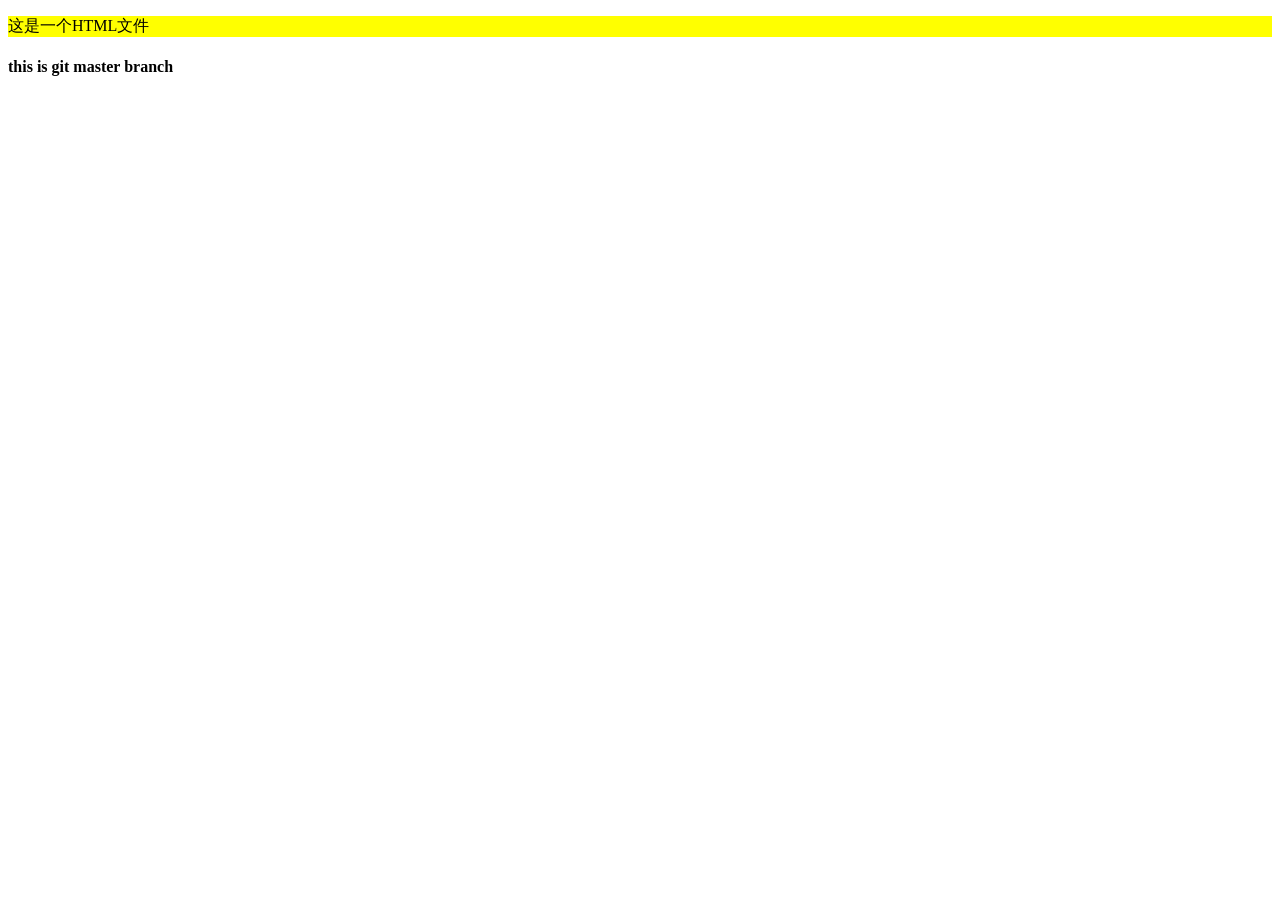
==== index10.html @ 30368d5a "master branch" ====
﻿<!DOCTYPE html>
<html>
<head lang="en">
    <meta charset="UTF-8">
    <title></title>
    <link rel="stylesheet" href="index.css"/>
</head>
<body>
    <p>这是一个HTML文件</p>
	<h4>this is git master branch</h4>
</body>
</html>
---- index.css ----
p{
    background-color: yellow;
}
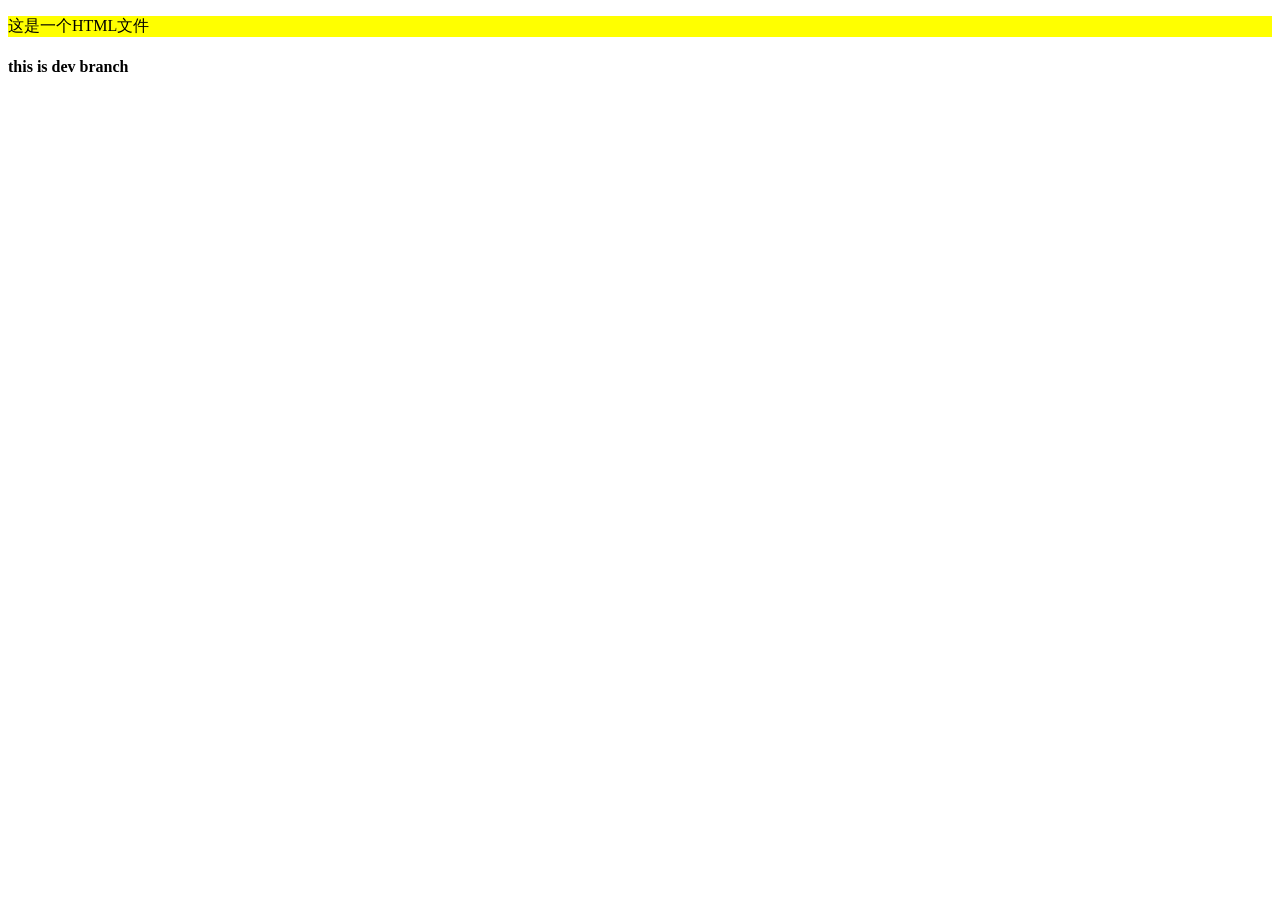
==== commit 4a991c25: "merge dev fixed conflicts" ====
--- a/index10.html
+++ b/index10.html
@@ -7,6 +7,6 @@
 </head>
 <body>
     <p>这是一个HTML文件</p>
-	<h4>this is git master branch</h4>
+	<h4>this is dev branch</h4>
 </body>
 </html>
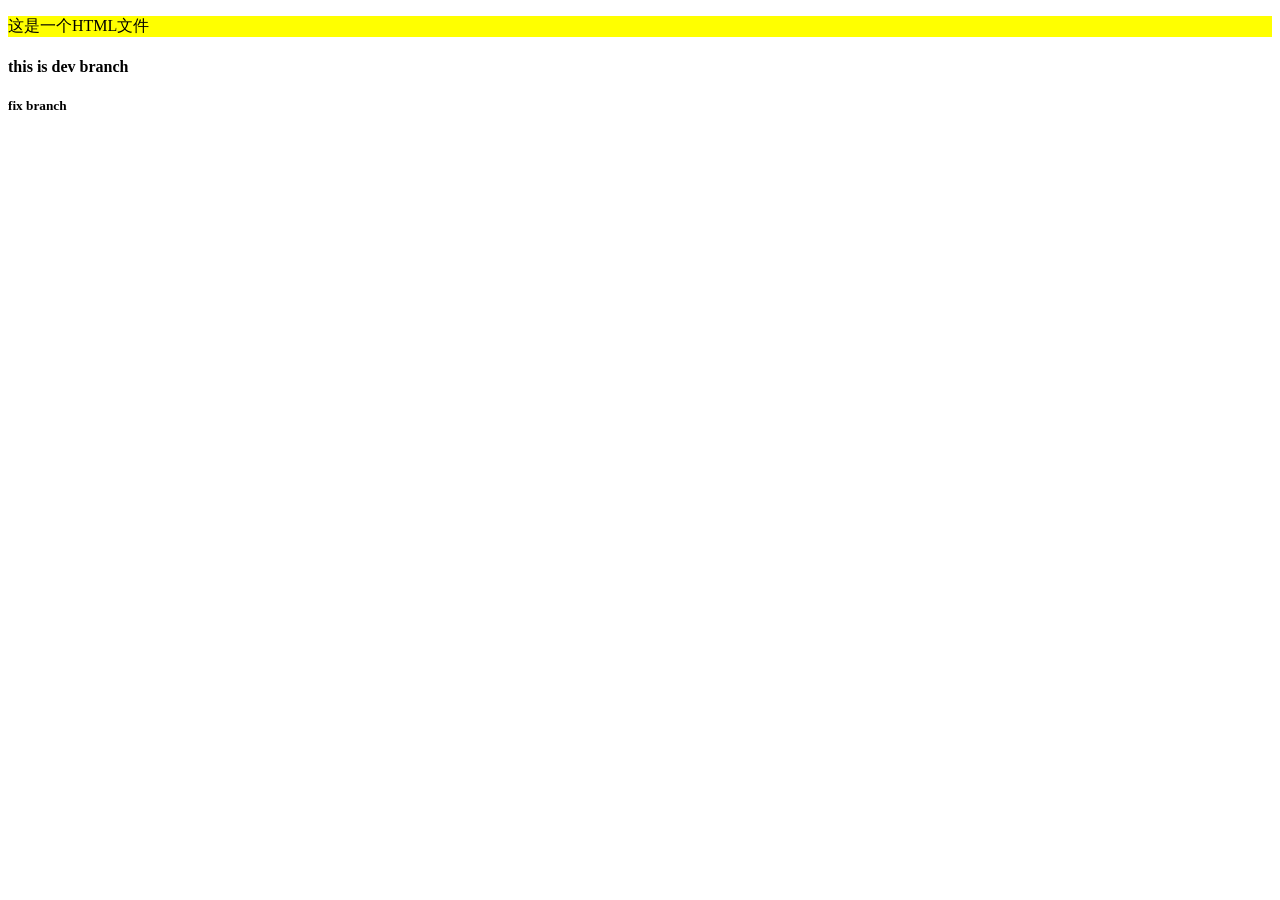
==== commit 4f5f77bf: "fix branch" ====
--- a/index10.html
+++ b/index10.html
@@ -8,5 +8,6 @@
 <body>
     <p>这是一个HTML文件</p>
 	<h4>this is dev branch</h4>
+	<h5>fix branch</h5>
 </body>
 </html>
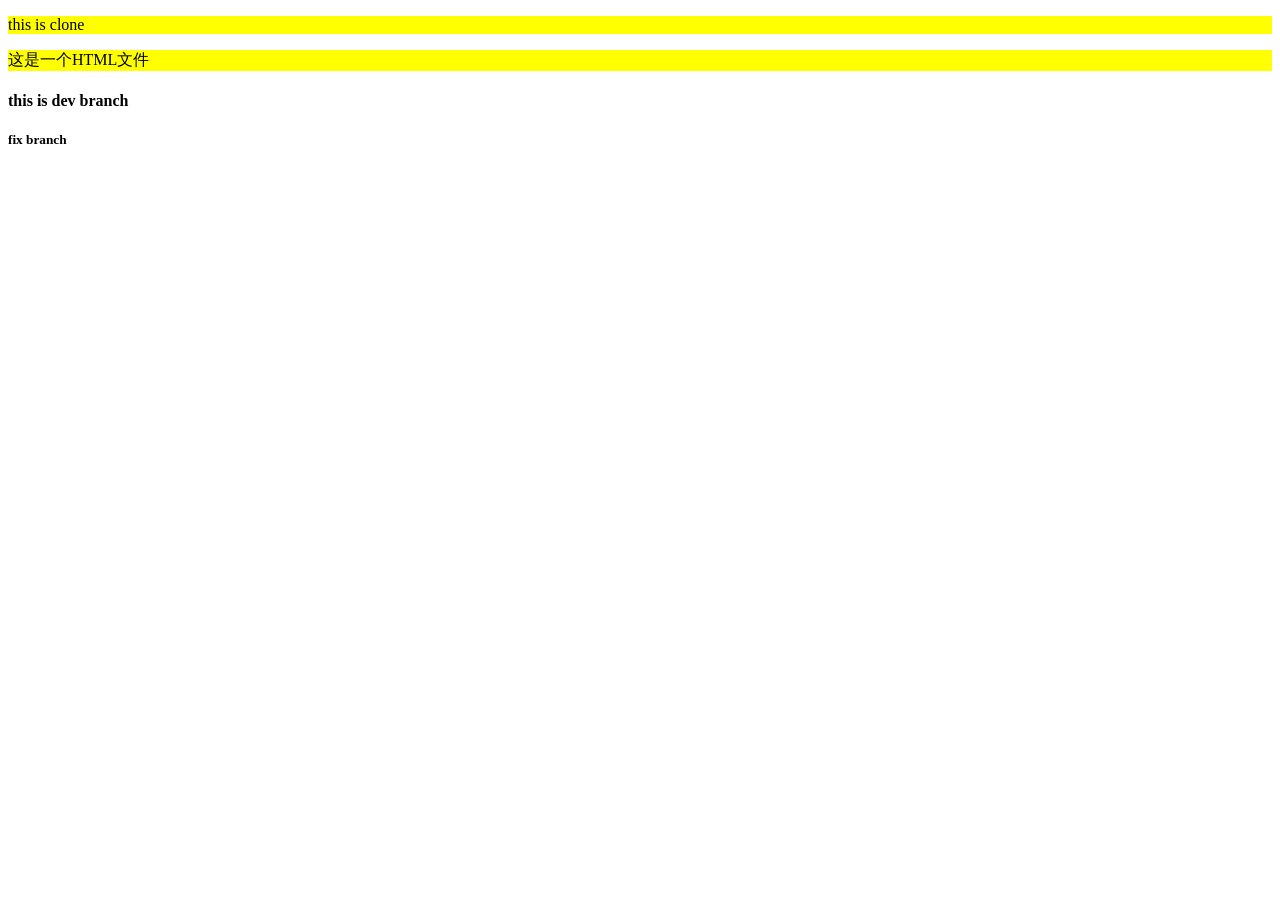
==== commit 688dcce5: "modify index" ====
--- a/index10.html
+++ b/index10.html
@@ -2,10 +2,10 @@
 <html>
 <head lang="en">
     <meta charset="UTF-8">
-    <title></title>
     <link rel="stylesheet" href="index.css"/>
 </head>
 <body>
+<p>this is clone</p>
     <p>这是一个HTML文件</p>
 	<h4>this is dev branch</h4>
 	<h5>fix branch</h5>
